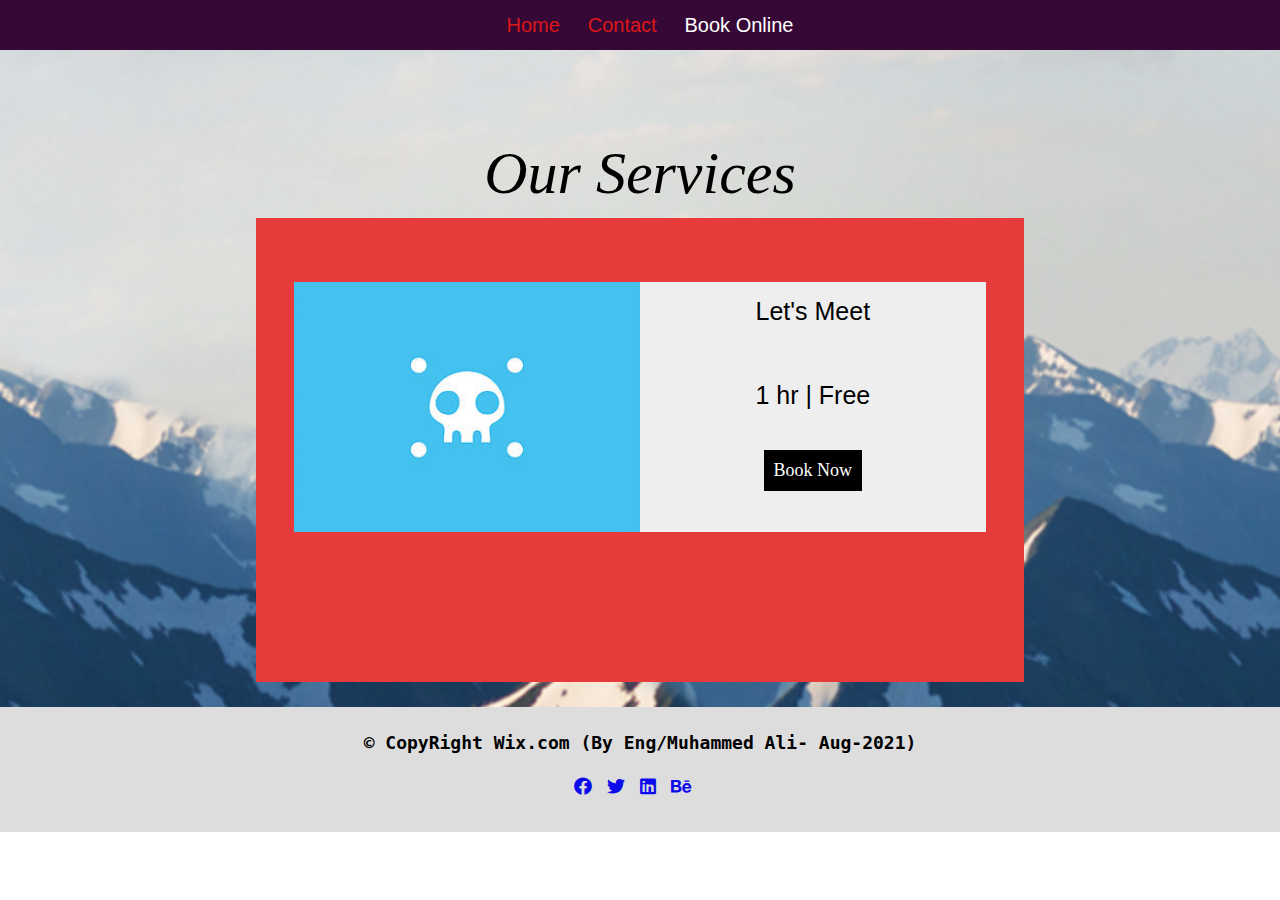
==== HTML/Booking.html @ 764142ef "Uploading Project for first Time" ====
<!DOCTYPE html>
<html lang="en">

<head>
    <meta charset="UTF-8">
    <meta name="viewport" content="width=device-width, initial-scale=1.0">
    <title>Book Onlie</title>
    <!--Link CSS File-->
    <link rel="stylesheet" href="../CSS/style.css">
    <link rel="stylesheet" href="../fontawesome-free-5.15.2-web/css/fontawesome.min.css">
    <link rel="stylesheet" href="../fontawesome-free-5.15.2-web/css/all.min.css">
</head>

<body>
    <!--Navebar-->
    <div class="navbar">
        <ul>
            <li><a href="index.html">Home</a></li>
            <li><a href="contact.html">Contact </a></li>
            <li><a class="active" href="Booking.html">Book Online</a></li>
        </ul>
    </div>
    <div class="contact">
        <h2>Our Services</h2>
        <div class="cover">
            <div class="left">
                <img src="../Images/image_5.jpg" alt="">
            </div>
            <div class="right">
                <p>Let's Meet</p>
                <p>1 hr | Free</p>
                <button>Book Now</button>
            </div>
        </div>
    </div>

    <!--    Footer     -->
    <footer id="footer" class="bg-dark py-1 text-center">
        <p>&copy; CopyRight Wix.com (By Eng/Muhammed Ali- Aug-2021)</p>
        <ul>
            <li><a href="https://www.facebook.com/MuhammedAliSaad20/" target="_blank"><i
                        class="fab fa-facebook"></i></a></li>
            <li><a href="https://twitter.com/mohammed_ben_al" target="_blank"><i class="fab fa-twitter"></i></a></li>
            <li><a href="https://www.linkedin.com/in/muhammed-ali-saad-123ab0168/" target="_blank"><i
                        class="fab fa-linkedin"></i></a></li>
            <li><a href="https://www.behance.net/muhammedali2" target="_blank"><i class="fab fa-behance"></i></a></li>
        </ul>
    </footer>

</body>

</html>
---- CSS/style.css ----
*{
    padding: 0px;
    margin: 0px;
    font-family: monospace;
}
/*Navebar*/
.navbar
{
    width: 100%;
    height: 50px;
    background: #360836; 

}
.navbar ul
{
    list-style: none;
    text-align: center;
    line-height: 50px;
}
.navbar ul li
{
    display: inline-block;
}
.navbar ul li a
{
    color:#dd1616 ;
    text-decoration: none;
    margin-left: 20px;
    font-family: 'Merriweather', sans-serif;
    font-size: 20px;
}


.navbar ul li .active
{
    color: #ffffff;
}
/*Web Folk*/
.web{
    width: 100%;
    height: 600px;
    background: url(../Images/cover.png);
    background-size: cover;
    text-align: center;
    padding-top: 10%;
    position: relative;
}
.web .folk
{
    margin: 60px;
}
.web .folk h2
{
    font-family: 'Prata', serif;
    font-size: 50px;
    color: aliceblue;
    text-transform: uppercase;
}
.web .folk p
{
   letter-spacing: 10px; 
   font-size: 30px;
   color: #ffffff;
   padding-top: 20px;
}

.web .dream p{
    color: #ffffff;
    font-size: 25px;
}

.web .work
{
    width: 250px;
    font-size: 20px;
    color: #ffffff;
    position: absolute;
    bottom: 0;
    background-color: #dd1616;
    left: 40%;
    padding: 15px;

}
.web .work::after
{
    content: "";
    border-top: 20px solid #dd1616;
    border-right: 20px solid transparent;
    border-left: 10px solid transparent;
    position: relative;
    top: 55px;
    left: -70px;
}

/*image*/
image
{
    width: 100%;
}
.image .img
{
    width: 25%;
    height: 252px;
    float: left;
}

.image .img .over
{
    width: 100%;
    height: 100%;
    background-color:rgba(0, 0, 0, 0.5) ;
    opacity: 0;
}

.image .img:hover .over
{
    opacity: 1;
}

.image .i1
{
    background-image: url(../Images/image_1.jpg);
}
.image .i2
{
    background-image: url(../Images/image_2.jpg);
}
.image .i3
{
    background-image: url(../Images/image_3.jpg);
}
.image .i4
{
    background-image: url(../Images/image_4.jpg);
}
.image .i5
{
    background-image: url(../Images/image_5.jpg);
}
.image .i6
{
    background-image: url(../Images/image_6.jpg);
}
.image .i7
{
    background-image: url(../Images/image_7.jpg);
}
.image .i8
{
    background-image: url(../Images/image_8.jpg);
}
.image .i9
{
    background-image: url(../Images/image_9.jpg);
}
.image .i10
{
    background-image: url(../Images/image_10.jpg);
}
.image .i11
{
    background-image: url(../Images/image_11.jpg);
}
.image .i12
{
    background-image: url(../Images/image_12.jpg);
}
.clear
{
    clear: both;
}
/*meet Class*/
.meet
{
    width: 100%;
    height: auto;
    position: relative;
    text-align: center;
    background-color: #cac7c7ea;
    padding-bottom: 20px;
}
.meet .head
{
    position: relative;
    top: 0;
    background-color: #dd1616;
    width: 100%;
    height: 50px;
    text-align: center;
    color: #ffffff;
    font-size: 20px;
    font-family: Verdana, Geneva, Tahoma, sans-serif;
    line-height: 50px;
}
.meet .head::after
{
    content: "";
    border-top: 20px solid#dd1616;
    border-right: 20px solid transparent;
    border-left: 10px solid transparent;
    position: relative;
    top: 55px;
    left: -200px;
}
.meet h2
{
    
    padding-top:6%;
    padding-bottom:2%;
    color:#dd1616;
    font-size: 30px;
}
.meet .meet_image{
   display: inline-block;
   margin-bottom: 20px;
   padding-top: 20px;
   padding-bottom: 10px;
}
.meet .meet_image h3
{
    color: #dd1616;
    font-size: 28px;
    letter-spacing: 5px;
    padding-top: 15px;
}
.meet .meet_image p
{
    margin-top: 15px;
    padding: 0px 10px 0 10px;
    font-size: 18px;
    font-family: Georgia, 'Times New Roman', Times, serif;
}

.meet button
{
    width: 150px;
    background-color: #000000;
    color: #ffffff;
    padding: 10px;
    margin-bottom: 20px;
    margin-top: 40px;
    cursor: pointer;
    font-family: sans-serif;
    font-size: 20px;

}

/*end*/
.end
{
    width: 100%;
    height: auto;
 
    background-image: url(../Images/Cover_2.jpg);
    text-align: center;
}
.end .content
{
    width: 50%;
    color: #ffffff;
    float: left;
    padding-top: 5%;
    margin-top: 3%;
    text-align: center;
}
.end .content h2{
    font-family: 'Merriweather', serif;
    font-size: 40px;
    color: #eeeeee;
    margin-bottom: 20px;

}
.end .content p
{
    margin:0px 80px 0px 80px;
    font-family: Verdana, Geneva, Tahoma, sans-serif;
    font-size: 15px;
    text-align: start;
}
.end button
{

    width: auto;
    background-color: #ffffff;
    color: #000000;
    padding: 10px;
    margin-top: 150px;
    margin-bottom: 50px;
    cursor: pointer;
    font-family: sans-serif;
    font-size: 20px;
  

}

.end .bol
{
    text-align: center;
    padding-bottom: 10%;
   
}
.end .bol span
{
    width: 10px;
    height: 10px;
    display: inline-block;
    background-color: #ffffff;
    border-radius: 50%;
}
.end .bol span:hover
{
    background-color: #e90404;
    
}

/* Footer */
#footer
{
 
    width: 100%;
    height: 100px;
    background-color: #dddddd;
    color: #000000;
    text-align: center;
    padding-top: 25px;
    font-size: 18px;
    font-family:Arial, Helvetica, sans-serif;
    font-weight: bold;
}
#footer ul{
    display: flex;
    list-style: none;
    margin-top: 10px;
    justify-content: center;
    align-items: center;
    padding-top: 13px ;
}
#footer ul li a{
    color:#0d0aec;
    margin-right:15px ;
}

#footer ul li a:hover{
    color:#d30337;
}
/***************************************************************/
                            /*Contact Page*/
.contact
{
    width: 100%;
    height: auto;
    background-image: url('../Images/coverPage2.PNG');
    background-size: cover;
    background-repeat:no-repeat ;
    text-align: center;
    padding-top: 5%;
    padding-bottom: 25px;
}
.contact h2
{
    font-size: 60px;
    font-family: Georgia, 'Times New Roman', Times, serif;
    font-style: italic;
    font-weight: lighter;
    margin: 10px;
    padding-top: 15px;

}
.contact p{
    font-family:Verdana, Geneva, Tahoma, sans-serif;
    font-size: 25px;
    padding: 15px 0px 40px 0px;
}
.contact .form
{
    justify-content: center;
    width: 500px;
    height: 500px;
    margin: auto;
   /* background-color: #fcfcfc;*/
    padding-bottom: 20px;
    margin-bottom: 20px;

}
.contact .form h2
{
    color: #da1c45;
    font-size: 35px;
    padding-bottom: 20px;
}

.contact .form input[type=text]
{
    display: block;
    width: 100%;
    margin-bottom: 10px;
    height: 40px;
    border: none;
    background-color:#da1c45;
    color: #ffffff;
    font-size: 20px;
    padding-left: 15px;
}

.contact .form textarea
{
    display: block;
    width: 100%;
    height:200px ;
    margin-bottom: 10px;
    border: none;
    color: #ffffff;
    background-color:#da1c45;
    font-size: 20px;
    padding-left: 15px;
    padding-top: 15px;
}
.contact .form input[type=button]
{
    float: right;
    border: none;
    background: #ffffff;
    padding:10px;
    cursor: pointer;

    font-size: 20px;
}
.contact .form::placeholder
{
    color: #ffffff;
}

/*Folker*/
.BeFolker
{
    width: 100%;
    height: auto;
    text-align: center;
    padding: 40px;
    background-color: #eeeeee;
}
.BeFolker h2
{
    color: #da1c45;
    font-size: 35px;
    padding-bottom: 20px;
    font-family: Georgia, 'Times New Roman', Times, serif;
}
.BeFolker p
{

    font-family: Verdana, Geneva, Tahoma, sans-serif;
    font-size: 15px;
    font-weight: bold;
}

/************************ BOOK Online **********************************************************/
.contact .cover 
{
    width: 60%;
    height:400px;
    background-color: #e73b3b;
    margin: auto;
    padding-top: 5%;

}
.contact .cover .left 
{
    width: 45%;
    height: 250px;
    float: left;
    margin-left: 5%;
}

.contact .cover .left img
{
    width: 100%;
    height: 250px;
}
.contact .cover .right
{
    width: 45%;
    height: 250px;
    float: right;
    background-color: #eee;
    margin-right:5%;
    text-align: center;
}
.contact .cover .right button
{
    background-color: #000000;
    color: #ffffff;
    border: none;
    padding: 10px;
    cursor: pointer;
    font: 18px bold;
}
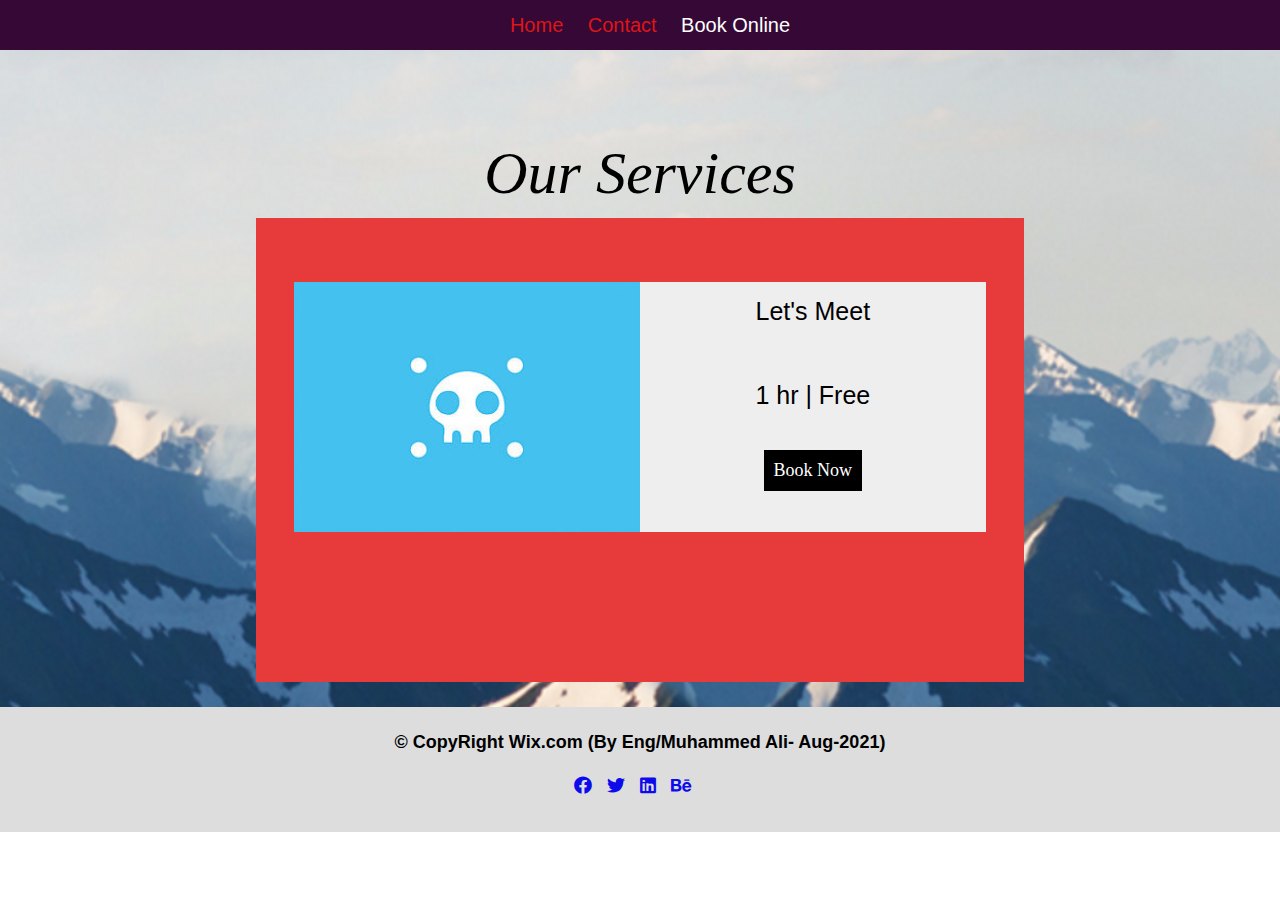
==== commit 8e902b6b: "Adding 2 CSS Files" ====
--- a/HTML/Booking.html
+++ b/HTML/Booking.html
@@ -1,25 +1,23 @@
 <!DOCTYPE html>
 <html lang="en">
-
 <head>
     <meta charset="UTF-8">
     <meta name="viewport" content="width=device-width, initial-scale=1.0">
-    <title>Book Onlie</title>
+    <title>HomePage</title>
     <!--Link CSS File-->
-    <link rel="stylesheet" href="../CSS/style.css">
     <link rel="stylesheet" href="../fontawesome-free-5.15.2-web/css/fontawesome.min.css">
     <link rel="stylesheet" href="../fontawesome-free-5.15.2-web/css/all.min.css">
+    <link rel="stylesheet" href="../CSS/style.css">
 </head>
-
 <body>
-    <!--Navebar-->
-    <div class="navbar">
-        <ul>
-            <li><a href="index.html">Home</a></li>
-            <li><a href="contact.html">Contact </a></li>
-            <li><a class="active" href="Booking.html">Book Online</a></li>
-        </ul>
-    </div>
+<!--Navebar-->
+<nav class="navbar">
+    <ul>
+        <li><a  href="index.html">Home</a></li>
+        <li><a  href="contact.html">Contact </a></li>
+        <li><a class="active" href="Booking.html">Book Online</a></li>
+    </ul>
+</nav>
     <div class="contact">
         <h2>Our Services</h2>
         <div class="cover">
--- a/CSS/style.css
+++ b/CSS/style.css
@@ -1,7 +1,8 @@
 *{
     padding: 0px;
     margin: 0px;
-    font-family: monospace;
+    /*font-family: monospace;*/
+    font-family: 'Merriweather', sans-serif;
 }
 /*Navebar*/
 .navbar
@@ -19,14 +20,15 @@
 }
 .navbar ul li
 {
-    display: inline-block;
+    display: inline-flex;
+
 }
 .navbar ul li a
 {
     color:#dd1616 ;
     text-decoration: none;
     margin-left: 20px;
-    font-family: 'Merriweather', sans-serif;
+    /*font-family: 'Merriweather', sans-serif;*/
     font-size: 20px;
 }
 
@@ -45,15 +47,16 @@
     padding-top: 10%;
     position: relative;
 }
+
 .web .folk
 {
     margin: 60px;
 }
-.web .folk h2
-{
-    font-family: 'Prata', serif;
-    font-size: 50px;
-    color: aliceblue;
+.web .folk h1
+{
+    /*font-family: 'Merriweather', sans-serif;*/
+    font-size: 70px;
+    color:#EAEAEA;
     text-transform: uppercase;
 }
 .web .folk p
@@ -77,7 +80,8 @@
     position: absolute;
     bottom: 0;
     background-color: #dd1616;
-    left: 40%;
+    left: 50%;
+    transform: translateX(-50%);
     padding: 15px;
 
 }
